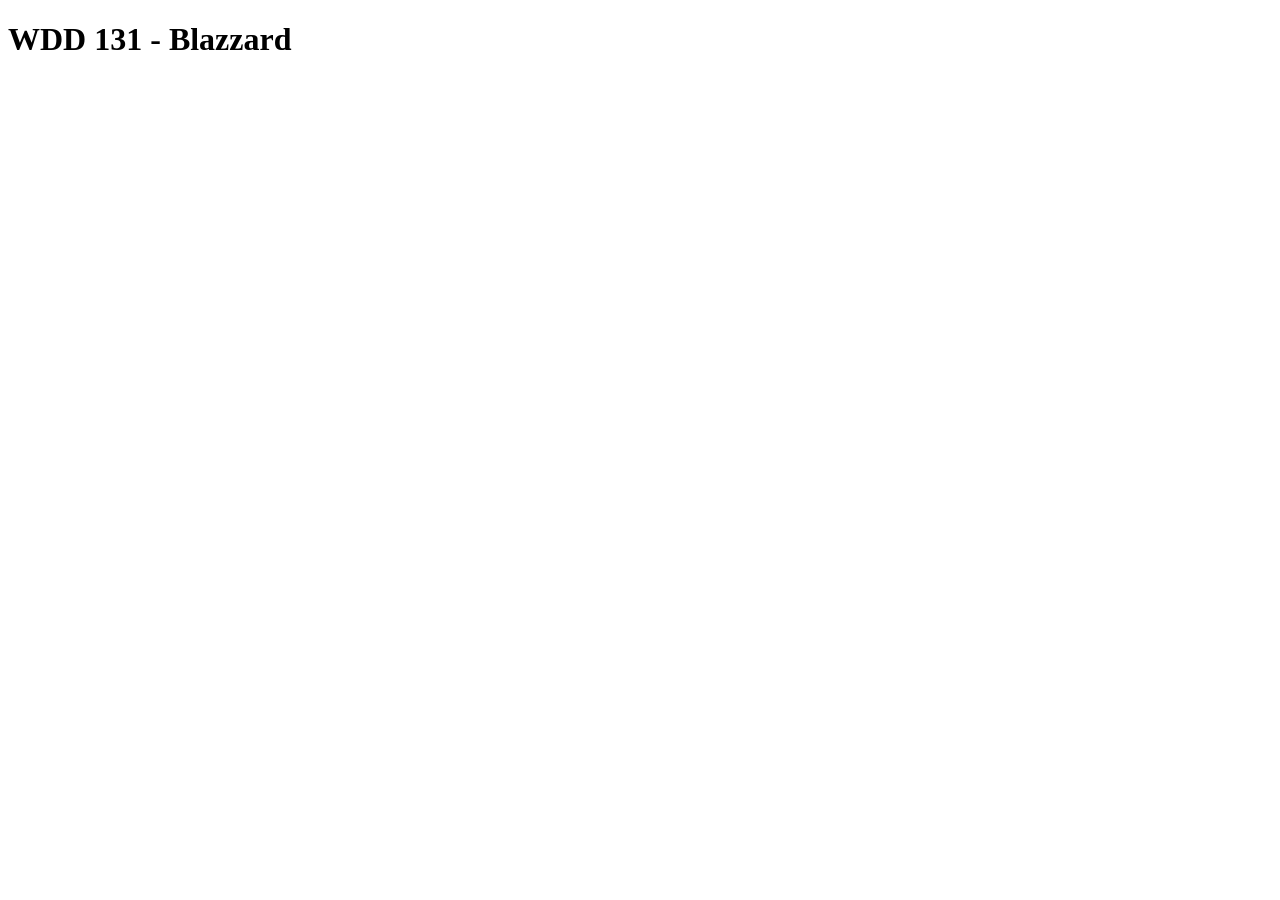
==== index.html @ 7d6b4df5 "initial commit" ====
<!DOCTYPE html>
<html lang="en">
<head>
    <meta charset="UTF-8">
    <meta name="viewport" content="width=device-width, initial-scale=1.0">
    <title>Document</title>
</head>
<body>
    <h1>WDD 131 - Blazzard</h1>
    
</body>
</html>
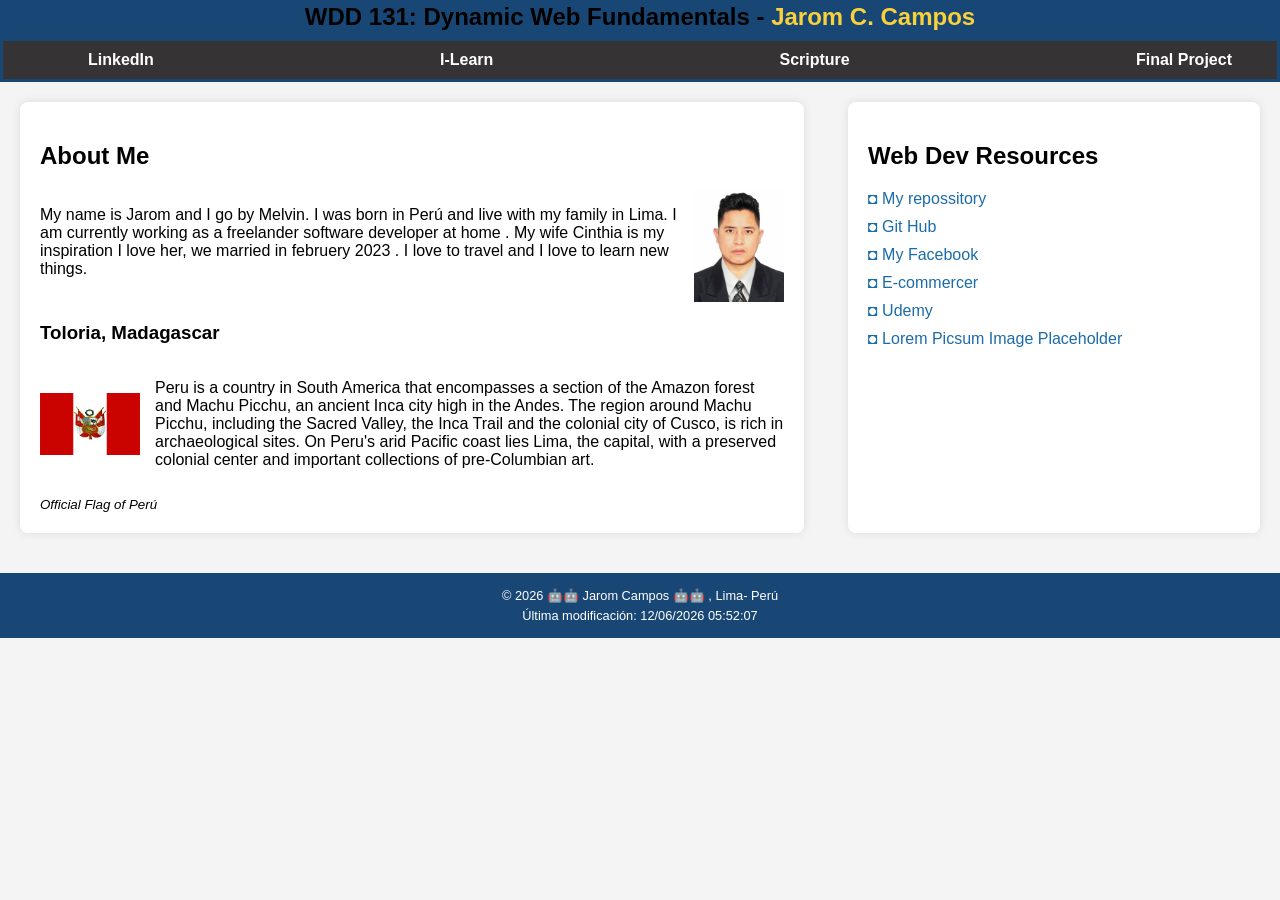
==== commit 1203e631: "first commit" ====
--- a/index.html
+++ b/index.html
@@ -1,12 +1,62 @@
 <!DOCTYPE html>
 <html lang="en">
 <head>
-    <meta charset="UTF-8">
-    <meta name="viewport" content="width=device-width, initial-scale=1.0">
-    <title>Document</title>
+  <meta charset="UTF-8">
+  <meta name="viewport" content="width=device-width, initial-scale=1.0">
+  <title>WDD 131: Dynamic Web Fundamentals</title>
+  <link rel="stylesheet" href="base.css">
 </head>
 <body>
-    <h1>WDD 131 - Blazzard</h1>
-    
+  <header>
+    <h1>WDD 131: Dynamic Web Fundamentals - <span class="highlight">Jarom C. Campos</span></h1>
+    <nav >
+      <ul class="menu" >
+        <li><a href="https://www.linkedin.com/in/jarom-campos/" >LinkedIn</a></li>
+        <li><a href="https://byui.instructure.com/">I-Learn</a></li>
+        <li><a href="https://www.churchofjesuschrist.org/study/scriptures/bofm/2-ne/25?lang=spa#:~:text=26%20Y%20hablamos%20de%20Cristo%2C%20nos%20regocijamos%20en%20Cristo%2C%20predicamos%20de%20Cristo%2C%20profetizamos%20de%20Cristo%20y%20escribimos%20seg%C3%BAn%20nuestras%20profec%C3%ADas%2C%20para%20que%20nuestros%20hijos%20sepan%20a%20qu%C3%A9%20fuente%20han%20de%20acudir%20para%20la%20remisi%C3%B3n%20de%20sus%20pecados.">Scripture</a></li>
+        <li><a href="https://portafolio-jarom.vercel.app/#contact">Final Project</a></li>
+      </ul>
+    </nav>
+  </header>
+
+  <main>
+    <section class="about-me">
+      <h2 class="aboutme">About Me</h2>
+      <div class="about-content">
+        <p>
+          My name is Jarom and I go by Melvin. I was born in Perú and live with my family in Lima. I am
+          currently working as a freelander software developer at home . My wife Cinthia is my inspiration I love her, we married in februery 2023 . I love to travel and I love to learn new things.
+        </p>
+        <img src="Foto_Jarom_Campos.jpg" alt="Profile of Jarom M. Campos" class="profile-img">
+      </div>
+      <h3>Toloria, Madagascar</h3>
+      <div class="location">
+        <img src="bandera.png" alt="Flag of Madagascar" class="flag-img">
+        <p>
+          Peru is a country in South America that encompasses a section of the Amazon forest and Machu Picchu, an ancient Inca city high in the Andes. The region around Machu Picchu, including the Sacred Valley, the Inca Trail and the colonial city of Cusco, is rich in archaeological sites. On Peru's arid Pacific coast lies Lima, the capital, with a preserved colonial center and important collections of pre-Columbian art.
+        </p>
+      </div>
+      <small><em>Official Flag of Perú</em></small>
+    </section>
+
+    <aside class="resources">
+      <h2>Web Dev Resources</h2>
+      <ul>
+        <li><a href="https://portafolio-jarom.vercel.app/#contact">◘ My repossitory</a></li>
+        <li><a href="https://github.com/jarombyui?tab=repositories">◘ Git Hub</a></li>
+        <li><a href="https://www.facebook.com/melvin.campos.3705/">◘ My Facebook</a></li>
+        <li><a href="https://wonderful-manatee-40e506.netlify.app/">◘ E-commercer</a></li>
+        <li><a href="#">◘ Udemy</a></li>
+        <li><a href="#">◘ Lorem Picsum Image Placeholder</a></li>
+      </ul>
+    </aside>
+  </main>
+
+  <footer>
+    <p>&copy; <span id="currentyear"></span> 🤖🤖 Jarom Campos 🤖🤖 , Lima- Perú</p>
+    <p id="lastModified"></p>
+  </footer>
+
+  <script src="getdates.js"></script>
 </body>
-</html>+</html>
--- a/base.css
+++ b/base.css
@@ -0,0 +1,135 @@
+
+
+body {
+    font-family: 'Lato', sans-serif;
+    margin: 0;
+    padding: 0;
+    background-color: #f4f4f4;
+  }
+  
+  header {
+    background-color: #194775;
+    padding: 3px;
+    text-align: center;
+    color: black;
+  }
+  
+  header h1 {
+    margin: 0;
+    font-size: 1.5rem;
+  }
+  
+  header .highlight {
+    color: #f9d13b;
+    /* padding: 20px; */
+  }
+
+  
+  nav ul {
+    list-style-type: none;
+    padding: 2;
+    margin: 10px 0 0 0;
+    display: flex;
+    
+    justify-content: space-between;
+    background-color: rgb(53, 51, 51);
+  }
+  
+  nav ul li {
+    margin: 0 35px;
+  
+  }
+  
+  nav ul li a {
+    text-decoration: none;
+    color: white;
+    font-weight: bold;
+    
+  }
+  
+  main {
+    display: flex;
+    justify-content: space-between;
+    padding: 20px;
+  }
+  
+  .about-me, .resources {
+    background-color: rgb(255, 255, 255);
+    padding: 20px;
+    border-radius: 8px;
+    box-shadow: 0 0 10px rgba(0, 0, 0, 0.1);
+  }
+  
+  .about-me {
+    width: 60%;
+  }
+
+  /*about me*/
+  
+  .resources {
+    width: 30%;
+  }
+  
+  .about-content {
+    display: flex;
+    justify-content: space-between;
+    margin-bottom: 20px;
+  }
+  
+  .profile-img {
+    width: 90px;
+    height: auto;
+    /* border-radius: 50%; */
+  }
+  
+  .location {
+    display: flex;
+    align-items: center;
+    margin-bottom: 10px;
+  }
+  
+  .flag-img {
+    width: 100px;
+    height: auto;
+    margin-right: 15px;
+  }
+  
+  .resources ul {
+    list-style-type: none;
+    padding: 0;
+  }
+  
+  .resources ul li {
+    margin-bottom: 10px;
+  }
+  
+  .resources ul li a {
+    text-decoration: none;
+    color: #1b6ca8;
+    
+  }
+  
+  footer {
+    background-color: #194775;
+    color: white;
+    text-align: center;
+    padding: 10px;
+    margin-top: 20px;
+    font-size: 0.8rem;
+  }
+  
+  footer p {
+    margin: 5px 0;
+  }
+  
+
+  /*ul */
+
+  .menu a {
+    display: block;
+    padding: 10px;
+    
+   
+    
+  }
+  
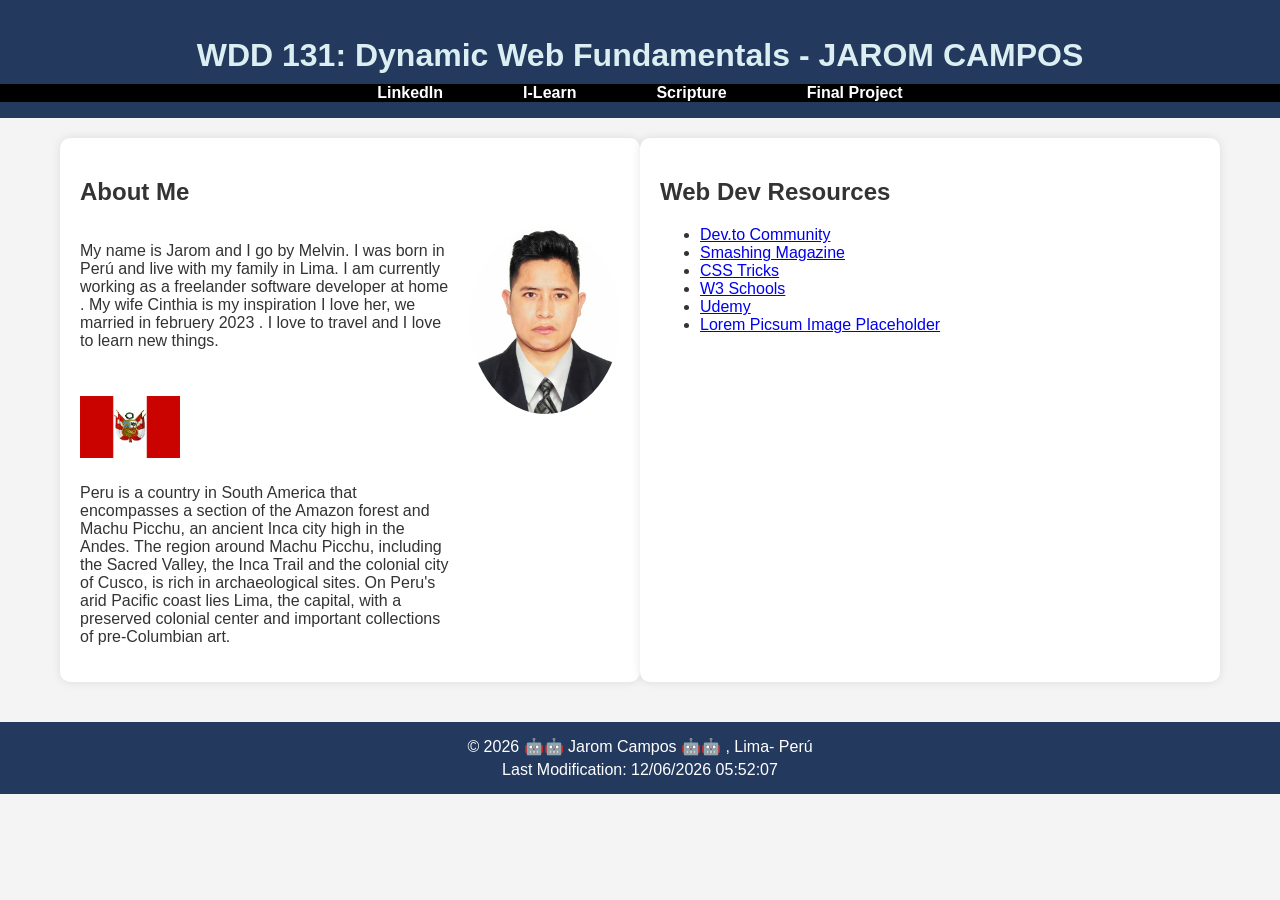
==== commit 2e10f15d: "corrections" ====
--- a/index.html
+++ b/index.html
@@ -1,62 +1,62 @@
 <!DOCTYPE html>
 <html lang="en">
 <head>
-  <meta charset="UTF-8">
-  <meta name="viewport" content="width=device-width, initial-scale=1.0">
-  <title>WDD 131: Dynamic Web Fundamentals</title>
-  <link rel="stylesheet" href="base.css">
+    <meta charset="UTF-8">
+    <meta name="viewport" content="width=device-width, initial-scale=1.0">
+    <meta name="description" content="WDD 131 - Dynamic Web Fundamentals - Rubia Magdalena Francesco. Web development basics, HTML, CSS, and JavaScript fundamentals.">
+    <meta name="author" content="Rubia M. Francesco">
+    <title>WDD 131 - Dynamic Web Fundamentals - Rubia M. Francesco</title>
+    <link rel="stylesheet" href="styles/base.css">
+    <script src="scripts/getdates.js" defer></script>
 </head>
 <body>
-  <header>
-    <h1>WDD 131: Dynamic Web Fundamentals - <span class="highlight">Jarom C. Campos</span></h1>
-    <nav >
-      <ul class="menu" >
-        <li><a href="https://www.linkedin.com/in/jarom-campos/" >LinkedIn</a></li>
-        <li><a href="https://byui.instructure.com/">I-Learn</a></li>
-        <li><a href="https://www.churchofjesuschrist.org/study/scriptures/bofm/2-ne/25?lang=spa#:~:text=26%20Y%20hablamos%20de%20Cristo%2C%20nos%20regocijamos%20en%20Cristo%2C%20predicamos%20de%20Cristo%2C%20profetizamos%20de%20Cristo%20y%20escribimos%20seg%C3%BAn%20nuestras%20profec%C3%ADas%2C%20para%20que%20nuestros%20hijos%20sepan%20a%20qu%C3%A9%20fuente%20han%20de%20acudir%20para%20la%20remisi%C3%B3n%20de%20sus%20pecados.">Scripture</a></li>
-        <li><a href="https://portafolio-jarom.vercel.app/#contact">Final Project</a></li>
-      </ul>
-    </nav>
-  </header>
+    <!-- Header Section -->
+    <header>
+        <h1><span class="highlight">WDD 131: Dynamic Web Fundamentals - JAROM CAMPOS</span></h1>
+        <nav>
+            <ul class="menu" >
+                <li><a href="https://www.linkedin.com/in/jarom-campos/" >LinkedIn</a></li>
+                <li><a href="https://byui.instructure.com/">I-Learn</a></li>
+                <li><a href="https://www.churchofjesuschrist.org/study/scriptures/bofm/2-ne/25?lang=spa#:~:text=26%20Y%20hablamos%20de%20Cristo%2C%20nos%20regocijamos%20en%20Cristo%2C%20predicamos%20de%20Cristo%2C%20profetizamos%20de%20Cristo%20y%20escribimos%20seg%C3%BAn%20nuestras%20profec%C3%ADas%2C%20para%20que%20nuestros%20hijos%20sepan%20a%20qu%C3%A9%20fuente%20han%20de%20acudir%20para%20la%20remisi%C3%B3n%20de%20sus%20pecados.">Scripture</a></li>
+                <li><a href="https://portafolio-jarom.vercel.app/#contact">Final Project</a></li>
+              </ul>
+        </nav>
+    </header>
 
-  <main>
-    <section class="about-me">
-      <h2 class="aboutme">About Me</h2>
-      <div class="about-content">
-        <p>
-          My name is Jarom and I go by Melvin. I was born in Perú and live with my family in Lima. I am
-          currently working as a freelander software developer at home . My wife Cinthia is my inspiration I love her, we married in februery 2023 . I love to travel and I love to learn new things.
-        </p>
-        <img src="Foto_Jarom_Campos.jpg" alt="Profile of Jarom M. Campos" class="profile-img">
-      </div>
-      <h3>Toloria, Madagascar</h3>
-      <div class="location">
-        <img src="bandera.png" alt="Flag of Madagascar" class="flag-img">
-        <p>
-          Peru is a country in South America that encompasses a section of the Amazon forest and Machu Picchu, an ancient Inca city high in the Andes. The region around Machu Picchu, including the Sacred Valley, the Inca Trail and the colonial city of Cusco, is rich in archaeological sites. On Peru's arid Pacific coast lies Lima, the capital, with a preserved colonial center and important collections of pre-Columbian art.
-        </p>
-      </div>
-      <small><em>Official Flag of Perú</em></small>
-    </section>
+    <!-- Main Content Section -->
+    <main>
+        <!-- Left section: About Me and country information -->
+        <section class="card about">
+            <h2>About Me</h2>
+            <div class="about-content">
+                <div class="about-text">
+                    <p>My name is Jarom and I go by Melvin. I was born in Perú and live with my family in Lima. I am
+                        currently working as a freelander software developer at home . My wife Cinthia is my inspiration I love her, we married in februery 2023 . I love to travel and I love to learn new things.</p>
+                    <img src="images/bandera.png" alt="Official Flag of Madagascar" class="flag">
+                    <p>Peru is a country in South America that encompasses a section of the Amazon forest and Machu Picchu, an ancient Inca city high in the Andes. The region around Machu Picchu, including the Sacred Valley, the Inca Trail and the colonial city of Cusco, is rich in archaeological sites. On Peru's arid Pacific coast lies Lima, the capital, with a preserved colonial center and important collections of pre-Columbian art.</i></p>
+                </div>
+                <img src="images/Foto_Jarom_Campos.jpg" alt="Profile Picture" class="profile-pic">
+            </div>
+        </section>
 
-    <aside class="resources">
-      <h2>Web Dev Resources</h2>
-      <ul>
-        <li><a href="https://portafolio-jarom.vercel.app/#contact">◘ My repossitory</a></li>
-        <li><a href="https://github.com/jarombyui?tab=repositories">◘ Git Hub</a></li>
-        <li><a href="https://www.facebook.com/melvin.campos.3705/">◘ My Facebook</a></li>
-        <li><a href="https://wonderful-manatee-40e506.netlify.app/">◘ E-commercer</a></li>
-        <li><a href="#">◘ Udemy</a></li>
-        <li><a href="#">◘ Lorem Picsum Image Placeholder</a></li>
-      </ul>
-    </aside>
-  </main>
+        <!-- Right section: Web Development Resources -->
+        <section class="card resources">
+            <h2>Web Dev Resources</h2>
+            <ul>
+                <li><a href="https://portafolio-jarom.vercel.app/#contact">Dev.to Community</a></li>
+                <li><a href="https://github.com/jarombyui?tab=repositories">Smashing Magazine</a></li>
+                <li><a href="https://css-tricks.com/">CSS Tricks</a></li>
+                <li><a href="https://www.w3schools.com/">W3 Schools</a></li>
+                <li><a href="https://www.udemy.com/">Udemy</a></li>
+                <li><a href="https://fastly.picsum.photos/id/544/200/300.jpg?hmac=YL3M_fg_84Kqg0EQTvbltmjeGeQetARWPFA5YLn5hS0">Lorem Picsum Image Placeholder</a></li>
+            </ul>
+        </section>
+    </main>
 
-  <footer>
-    <p>&copy; <span id="currentyear"></span> 🤖🤖 Jarom Campos 🤖🤖 , Lima- Perú</p>
-    <p id="lastModified"></p>
-  </footer>
-
-  <script src="getdates.js"></script>
+    <!-- Footer Section -->
+    <footer>
+        <p>&copy; <span id="currentyear"></span> 🤖🤖 Jarom Campos 🤖🤖 , Lima- Perú</p>
+        <p id="lastModified"></p>
+    </footer>
 </body>
 </html>
--- a/styles/base.css
+++ b/styles/base.css
@@ -0,0 +1,122 @@
+/* General Styles */
+body {
+    font-family: 'Arial', sans-serif;
+    margin: 0;
+    padding: 0;
+    background-color: #f4f4f4;
+    color: #333;
+    display: flex;
+    flex-direction: column;
+    align-items: center;
+}
+
+h1 {
+    color: #23395d;
+    margin-bottom: 0;
+}
+
+header {
+    width: 100%;
+    background-color: #23395d;
+    color: white;
+    padding: 1rem 0;
+    text-align: center;
+}
+
+.highlight {
+    color: #dbeff3;
+    text-align: center;
+}
+
+/* Navbar Styles */
+nav ul {
+    display: flex;
+    justify-content: center;
+    list-style: none;
+    padding: 0;
+    margin: 0;
+    background-color: #000; /* Cambiado a color negro */
+    margin-top: 10px;
+}
+
+nav ul li {
+    margin: 0 20px;
+}
+
+nav ul li a {
+    text-decoration: none;
+    color: white;
+    padding: 10px 20px;
+    background-color: transparent; /* Fondo transparente */
+    border-radius: 5px;
+    font-weight: bold;
+    transition: background-color 0.3s ease, text-decoration 0.3s ease;
+}
+
+nav ul li a:hover {
+    text-decoration: underline; /* Subrayado en hover */
+    background-color: #333; /* Color más oscuro al hacer hover */
+    color: white;
+}
+
+main {
+    display: flex;
+    justify-content: space-between;
+    max-width: 1200px;
+    width: 100%;
+    padding: 20px;
+    box-sizing: border-box;
+}
+
+.card {
+    background-color: white;
+    border-radius: 10px;
+    box-shadow: 0 0 10px rgba(0, 0, 0, 0.1);
+    padding: 20px;
+    width: 48%;
+}
+
+.about {
+    display: flex;
+    flex-direction: column;
+}
+
+.about-content {
+    display: flex;
+    justify-content: space-between;
+    align-items: flex-start;
+}
+
+.about-text {
+    max-width: 70%;
+    display: flex;
+    flex-direction: column;
+    gap: 10px; /* Añade un espacio entre los elementos de texto */
+}
+
+.about img.profile-pic {
+    width: 150px;
+    height: auto;
+    border-radius: 50%;
+    margin-left: 20px;
+}
+
+img.flag {
+    width: 100px;
+    height: auto;
+    align-self: flex-start; /* Alinea la imagen de la bandera al inicio */
+    margin-top: 20px;
+}
+
+footer {
+    background-color: #23395d;
+    color: white;
+    padding: 10px;
+    width: 100%;
+    text-align: center;
+    margin-top: 20px;
+}
+
+footer p {
+    margin: 5px 0;
+}
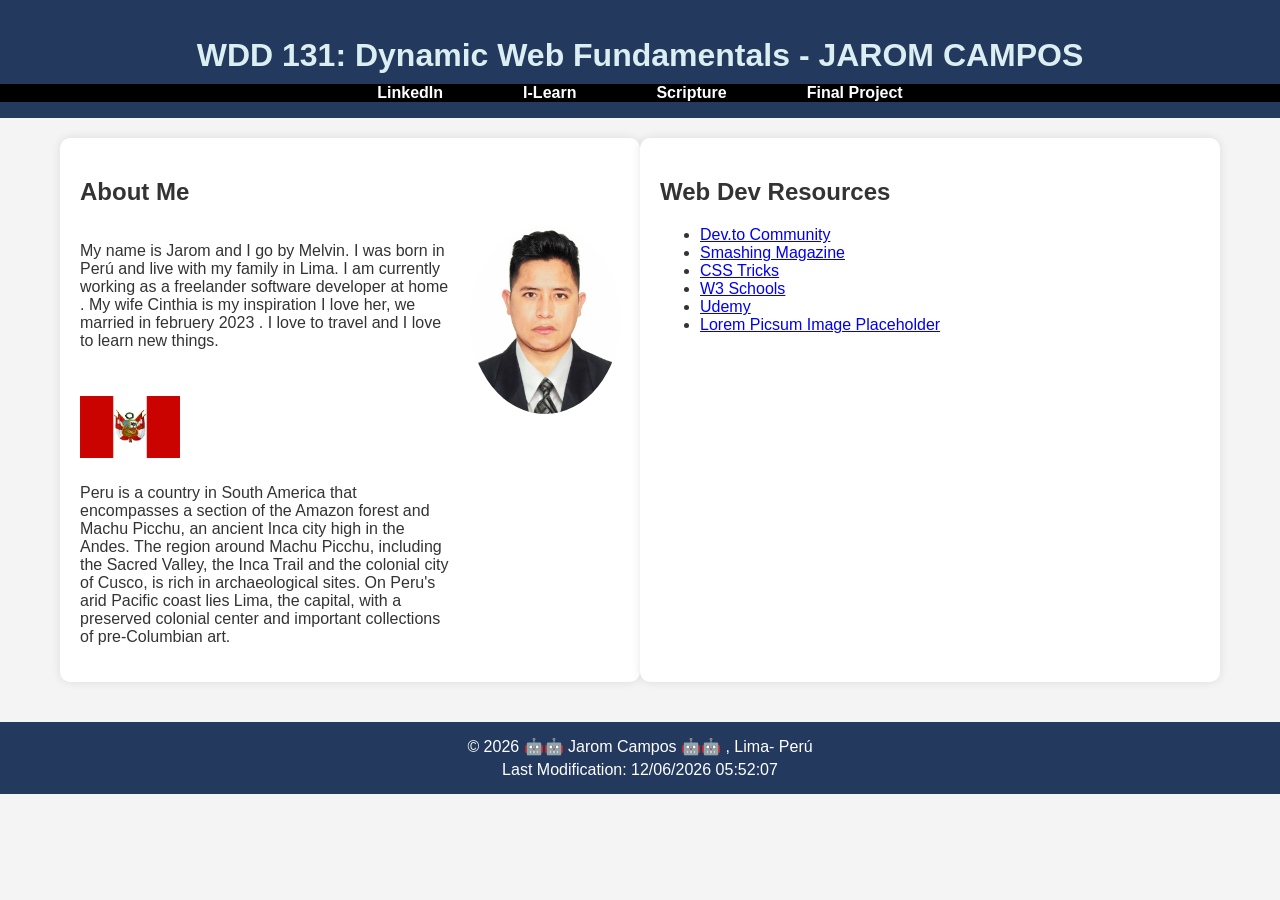
==== commit eff56f54: "corrections" ====
--- a/index.html
+++ b/index.html
@@ -33,7 +33,7 @@
                     <p>My name is Jarom and I go by Melvin. I was born in Perú and live with my family in Lima. I am
                         currently working as a freelander software developer at home . My wife Cinthia is my inspiration I love her, we married in februery 2023 . I love to travel and I love to learn new things.</p>
                     <img src="images/bandera.png" alt="Official Flag of Madagascar" class="flag">
-                    <p>Peru is a country in South America that encompasses a section of the Amazon forest and Machu Picchu, an ancient Inca city high in the Andes. The region around Machu Picchu, including the Sacred Valley, the Inca Trail and the colonial city of Cusco, is rich in archaeological sites. On Peru's arid Pacific coast lies Lima, the capital, with a preserved colonial center and important collections of pre-Columbian art.</i></p>
+                    <p>Peru is a country in South America that encompasses a section of the Amazon forest and Machu Picchu, an ancient Inca city high in the Andes. The region around Machu Picchu, including the Sacred Valley, the Inca Trail and the colonial city of Cusco, is rich in archaeological sites. On Peru's arid Pacific coast lies Lima, the capital, with a preserved colonial center and important collections of pre-Columbian art.</p>
                 </div>
                 <img src="images/Foto_Jarom_Campos.jpg" alt="Profile Picture" class="profile-pic">
             </div>
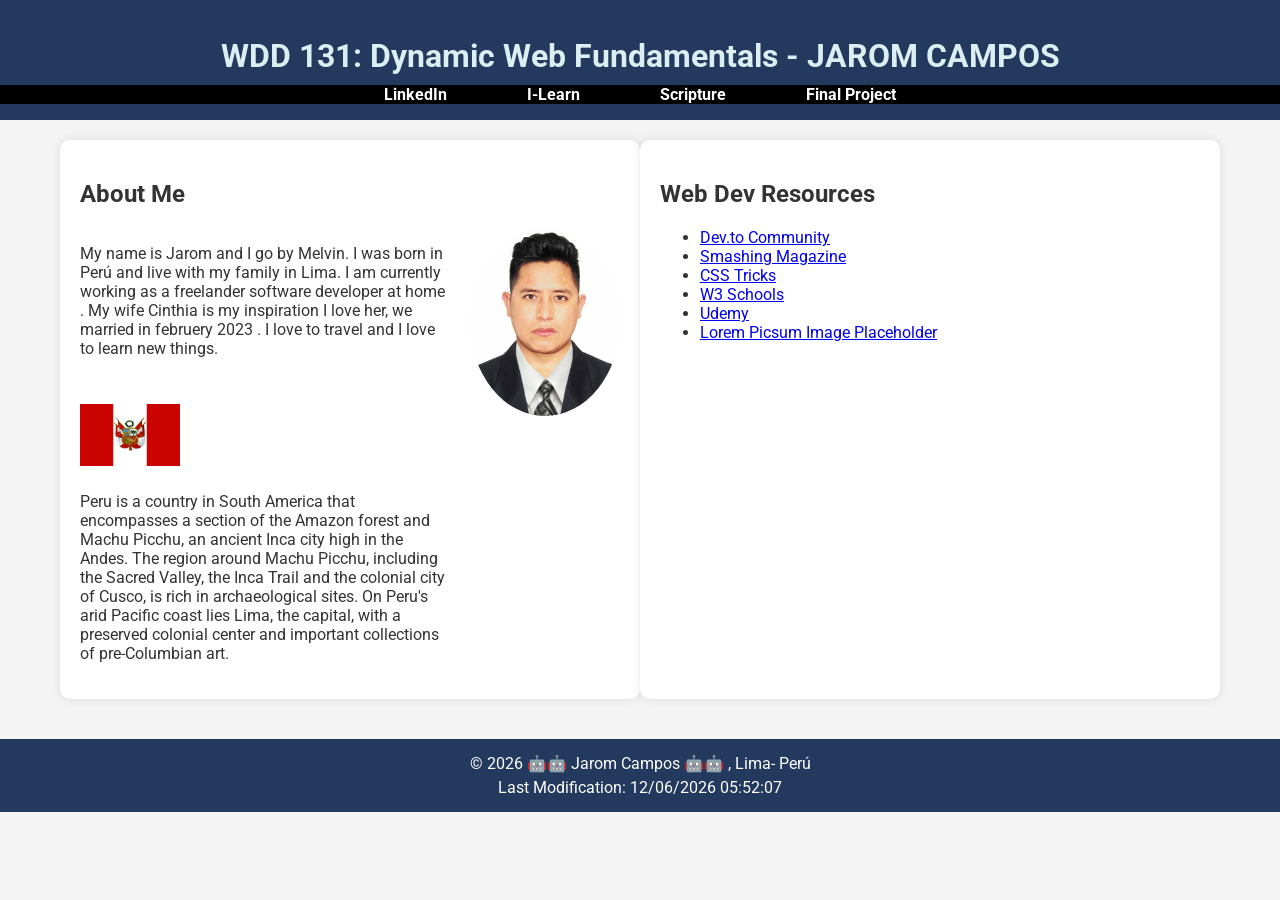
==== commit cb2723f7: "corrections" ====
--- a/index.html
+++ b/index.html
@@ -8,6 +8,11 @@
     <title>WDD 131 - Dynamic Web Fundamentals - Rubia M. Francesco</title>
     <link rel="stylesheet" href="styles/base.css">
     <script src="scripts/getdates.js" defer></script>
+
+    <link rel="preconnect" href="https://fonts.googleapis.com">
+    <link rel="preconnect" href="https://fonts.gstatic.com" crossorigin>
+    <link href="https://fonts.googleapis.com/css2?family=Roboto:wght@400;700&display=swap" rel="stylesheet">
+
 </head>
 <body>
     <!-- Header Section -->
--- a/styles/base.css
+++ b/styles/base.css
@@ -1,6 +1,9 @@
+/* Importar fuente Google Roboto */
+@import url('https://fonts.googleapis.com/css2?family=Roboto:wght@400;700&display=swap');
+
 /* General Styles */
 body {
-    font-family: 'Arial', sans-serif;
+    font-family: 'Roboto', 'Arial', sans-serif; /* Añadir Roboto con Arial como respaldo */
     margin: 0;
     padding: 0;
     background-color: #f4f4f4;
@@ -13,6 +16,7 @@
 h1 {
     color: #23395d;
     margin-bottom: 0;
+    font-weight: bold; /* Usa la fuente Roboto en negrita */
 }
 
 header {
@@ -21,6 +25,7 @@
     color: white;
     padding: 1rem 0;
     text-align: center;
+    font-weight: 700; /* Usa Roboto en negrita */
 }
 
 .highlight {
